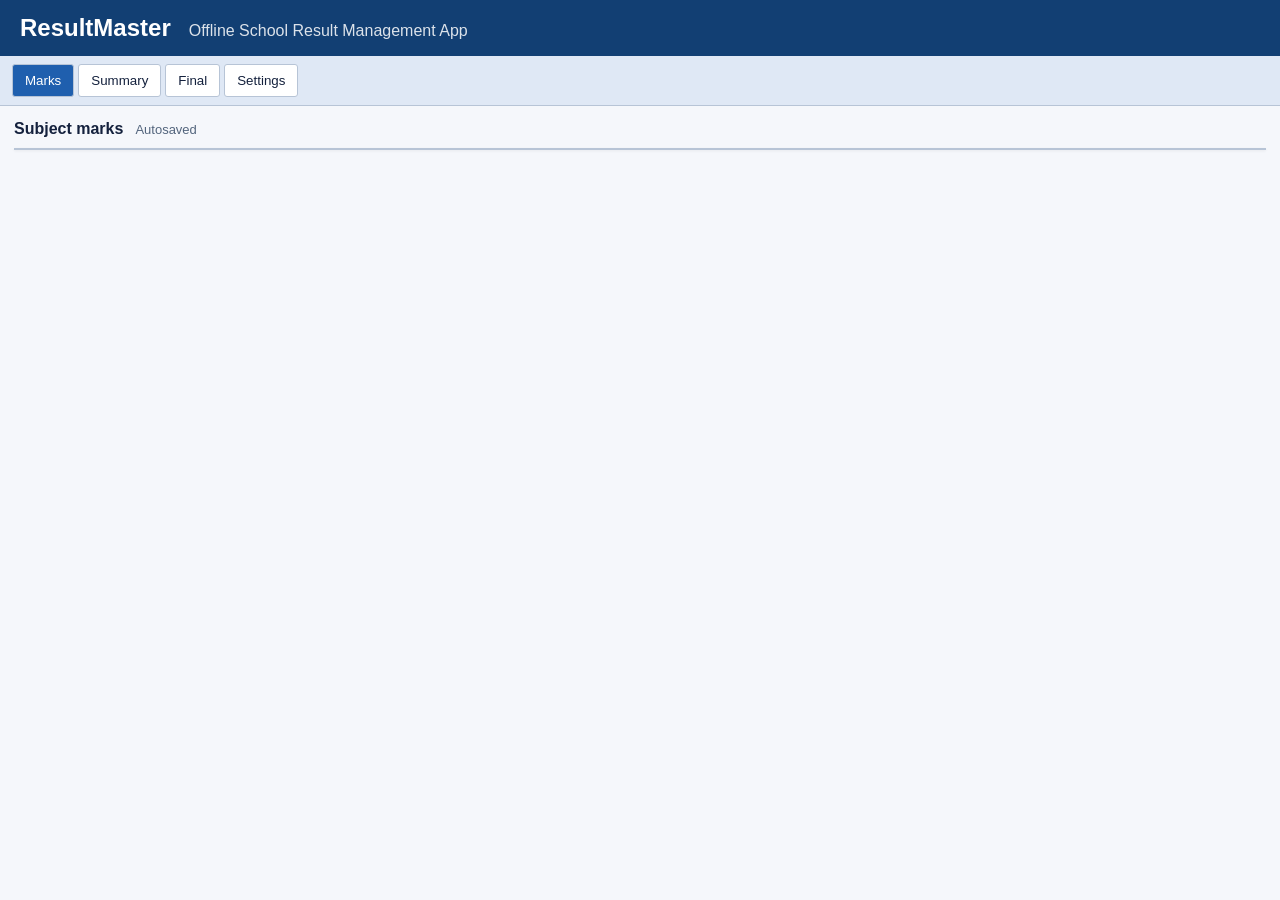
==== index.html @ 60fcd9a2 "Implement sprint 5 summary sheet" ====
<!doctype html>
<html lang="en">
<head>
  <meta charset="utf-8">
  <meta name="viewport" content="width=device-width, initial-scale=1">
  <title>ResultMaster</title>
  <link rel="stylesheet" href="styles.css">
</head>
<body>
  <header class="app-header"><h1>ResultMaster</h1><span>Offline School Result Management App</span></header>
  <nav class="tabs"><button class="tab active" data-tab="marks">Marks</button><button class="tab" data-tab="summary">Summary</button><button class="tab" data-tab="final">Final</button><button class="tab" data-tab="settings">Settings</button></nav>
  <main>
    <section id="marks" class="panel active"><div class="toolbar"><strong>Subject marks</strong><span id="save-state">Autosaved</span></div><div class="sheet-wrap"><table id="marks-table" class="sheet"></table></div></section>
    <section id="summary" class="panel"><div class="toolbar"><input id="search" placeholder="Search Roll Number or Student Name"><select id="sort"><option value="roll_no">Sort: Roll Number</option><option value="student_name">Sort: Student Name</option><option value="grand_total">Sort: Grand Total</option><option value="rank">Sort: Rank</option><option value="percentage">Sort: Percentage</option></select><a class="button" href="/api/export/summary.xlsx">Export Summary (.xlsx)</a></div><div class="sheet-wrap"><table id="summary-table" class="sheet"></table></div></section>
    <section id="final" class="panel placeholder"><h2>Final Sheet</h2><p>Placeholder only. The Final sheet will be implemented in a later sprint.</p></section>
    <section id="settings" class="panel"><div class="settings-grid"><label>Pass Marks<input id="pass-marks" type="number" min="0" step="0.01"></label><label>Max Marks per Subject<input id="max-marks" type="number" min="1" step="0.01"></label></div><h2>Remark Rules</h2><p>Enter minimum percentage thresholds. Calculations autosave immediately.</p><div id="remark-rules"></div></section>
  </main>
  <script src="app.js"></script>
</body>
</html>
---- styles.css ----
:root{--grid:#b7c4d6;--head:#e8f0fb;--accent:#1f5fae;--text:#14213d;--ok:#19764a;--bad:#b42318}*{box-sizing:border-box}body{margin:0;font-family:Arial,Helvetica,sans-serif;color:var(--text);background:#f5f7fb}.app-header{display:flex;align-items:baseline;gap:18px;padding:14px 20px;background:#123f73;color:white}.app-header h1{margin:0;font-size:24px}.app-header span{opacity:.85}.tabs{display:flex;gap:4px;padding:8px 12px;background:#dfe8f5;border-bottom:1px solid var(--grid)}.tab,.button{border:1px solid var(--grid);background:white;color:var(--text);padding:8px 12px;border-radius:3px;text-decoration:none;cursor:pointer}.tab.active{background:var(--accent);color:white}.panel{display:none;padding:14px}.panel.active{display:block}.toolbar{display:flex;align-items:center;gap:12px;margin-bottom:10px;flex-wrap:wrap}.toolbar input,.toolbar select,.settings-grid input,.rule input{height:34px;border:1px solid var(--grid);border-radius:2px;padding:6px;background:white}.sheet-wrap{overflow:auto;border:1px solid var(--grid);background:white;box-shadow:0 1px 3px #0001}.sheet{border-collapse:collapse;min-width:100%;font-size:14px}.sheet th,.sheet td{border:1px solid var(--grid);padding:7px 9px;white-space:nowrap;text-align:left}.sheet th{position:sticky;top:0;background:var(--head);font-weight:700}.sheet input{width:90px;border:0;background:#fffceb;padding:5px;text-align:right}.number{text-align:right}.pass{color:var(--ok);font-weight:700}.fail{color:var(--bad);font-weight:700}.settings-grid{display:flex;gap:16px;flex-wrap:wrap;margin-bottom:16px}.settings-grid label{display:grid;gap:6px;font-weight:700}.rule{display:flex;gap:8px;align-items:center;margin:8px 0}.rule input:first-child{width:110px}.rule input:last-child{width:240px}.placeholder{border:1px dashed var(--grid);background:white;min-height:220px}#save-state{font-size:13px;color:#53657d}
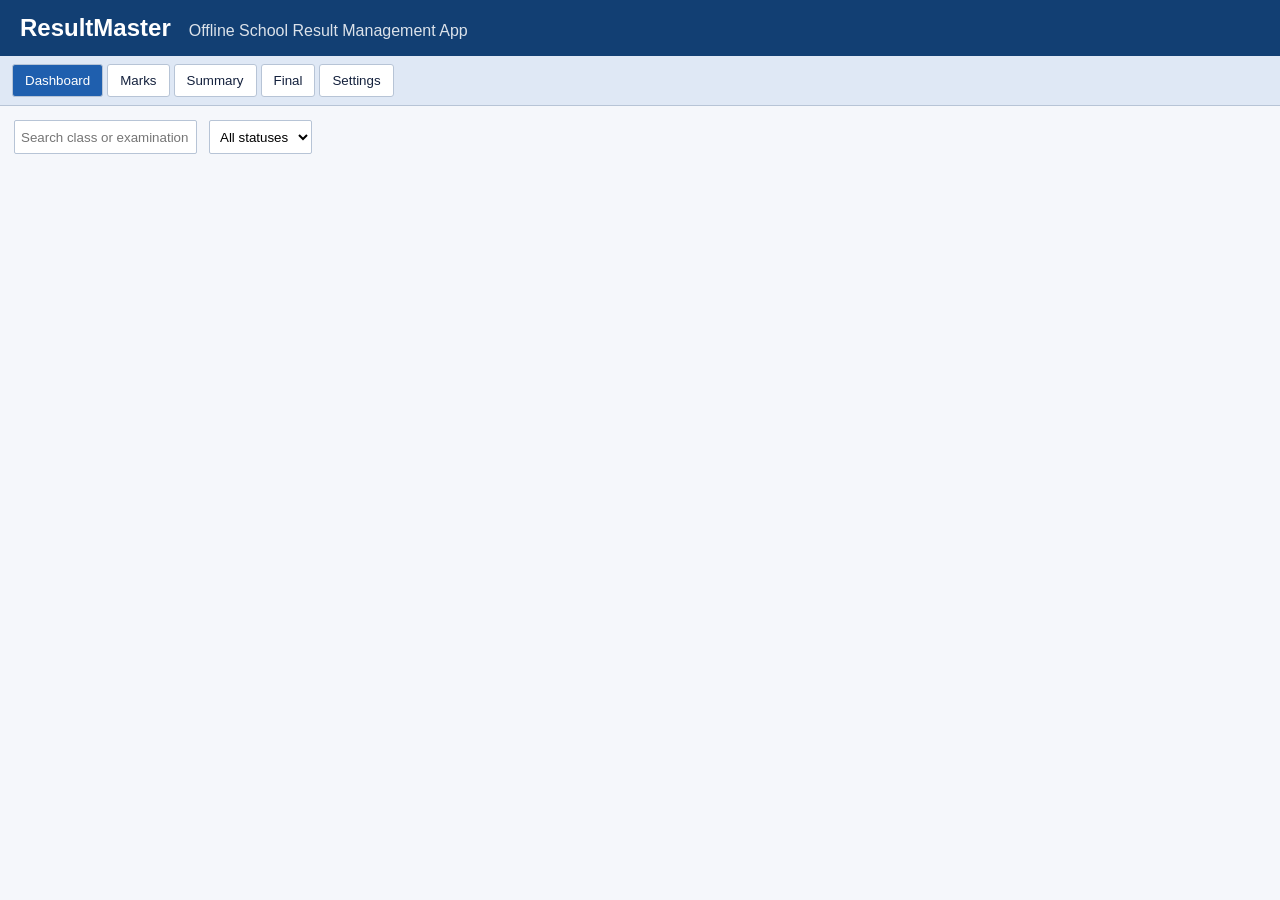
==== commit 18e266bd: "RM-015 complete dashboard and settings" ====
--- a/index.html
+++ b/index.html
@@ -8,12 +8,21 @@
 </head>
 <body>
   <header class="app-header"><h1>ResultMaster</h1><span>Offline School Result Management App</span></header>
-  <nav class="tabs"><button class="tab active" data-tab="marks">Marks</button><button class="tab" data-tab="summary">Summary</button><button class="tab" data-tab="final">Final</button><button class="tab" data-tab="settings">Settings</button></nav>
+  <nav class="tabs"><button class="tab active" data-tab="dashboard">Dashboard</button><button class="tab" data-tab="marks">Marks</button><button class="tab" data-tab="summary">Summary</button><button class="tab" data-tab="final">Final</button><button class="tab" data-tab="settings">Settings</button></nav>
   <main>
-    <section id="marks" class="panel active"><div class="toolbar"><strong>Subject marks</strong><span id="save-state">Autosaved</span></div><div class="sheet-wrap"><table id="marks-table" class="sheet"></table></div></section>
+    <section id="dashboard" class="panel active">
+      <div class="toolbar"><input id="dashboard-search" placeholder="Search class or examination"><select id="dashboard-status"><option value="">All statuses</option><option>Not Started</option><option>In Progress</option><option>Completed</option></select></div>
+      <div id="dashboard-groups" class="dashboard-groups"></div>
+    </section>
+    <section id="marks" class="panel"><div class="toolbar"><strong>Subject marks</strong><span id="save-state">Autosaved</span></div><div class="sheet-wrap"><table id="marks-table" class="sheet"></table></div></section>
     <section id="summary" class="panel"><div class="toolbar"><input id="search" placeholder="Search Roll Number or Student Name"><select id="sort"><option value="roll_no">Sort: Roll Number</option><option value="student_name">Sort: Student Name</option><option value="grand_total">Sort: Grand Total</option><option value="rank">Sort: Rank</option><option value="percentage">Sort: Percentage</option></select><a class="button" href="/api/export/summary.xlsx">Export Summary (.xlsx)</a></div><div class="sheet-wrap"><table id="summary-table" class="sheet"></table></div></section>
     <section id="final" class="panel placeholder"><h2>Final Sheet</h2><p>Placeholder only. The Final sheet will be implemented in a later sprint.</p></section>
-    <section id="settings" class="panel"><div class="settings-grid"><label>Pass Marks<input id="pass-marks" type="number" min="0" step="0.01"></label><label>Max Marks per Subject<input id="max-marks" type="number" min="1" step="0.01"></label></div><h2>Remark Rules</h2><p>Enter minimum percentage thresholds. Calculations autosave immediately.</p><div id="remark-rules"></div></section>
+    <section id="settings" class="panel">
+      <div class="settings-grid"><label>Pass Marks<input id="pass-marks" type="number" min="0" step="0.01"></label><label>Max Marks per Subject<input id="max-marks" type="number" min="1" step="0.01"></label><label>Distinction %<input id="distinction-percentage" type="number" min="0" max="100" step="0.01"></label><label>QI Calculation<select id="qi-basis"><option value="appeared">Appeared Students</option><option value="total">Total Students</option></select></label></div>
+      <h2>Score Bands</h2><p>Edit score-band thresholds or restore the defaults.</p><button id="restore-bands" class="button" type="button">Restore Defaults</button><div id="score-bands"></div>
+      <h2>Subject Inclusion Rules</h2><div id="subject-rules"></div>
+      <h2>Remark Rules</h2><p>Enter minimum percentage thresholds. Calculations autosave immediately.</p><div id="remark-rules"></div>
+    </section>
   </main>
   <script src="app.js"></script>
 </body>
--- a/styles.css
+++ b/styles.css
@@ -1 +1,2 @@
 :root{--grid:#b7c4d6;--head:#e8f0fb;--accent:#1f5fae;--text:#14213d;--ok:#19764a;--bad:#b42318}*{box-sizing:border-box}body{margin:0;font-family:Arial,Helvetica,sans-serif;color:var(--text);background:#f5f7fb}.app-header{display:flex;align-items:baseline;gap:18px;padding:14px 20px;background:#123f73;color:white}.app-header h1{margin:0;font-size:24px}.app-header span{opacity:.85}.tabs{display:flex;gap:4px;padding:8px 12px;background:#dfe8f5;border-bottom:1px solid var(--grid)}.tab,.button{border:1px solid var(--grid);background:white;color:var(--text);padding:8px 12px;border-radius:3px;text-decoration:none;cursor:pointer}.tab.active{background:var(--accent);color:white}.panel{display:none;padding:14px}.panel.active{display:block}.toolbar{display:flex;align-items:center;gap:12px;margin-bottom:10px;flex-wrap:wrap}.toolbar input,.toolbar select,.settings-grid input,.rule input{height:34px;border:1px solid var(--grid);border-radius:2px;padding:6px;background:white}.sheet-wrap{overflow:auto;border:1px solid var(--grid);background:white;box-shadow:0 1px 3px #0001}.sheet{border-collapse:collapse;min-width:100%;font-size:14px}.sheet th,.sheet td{border:1px solid var(--grid);padding:7px 9px;white-space:nowrap;text-align:left}.sheet th{position:sticky;top:0;background:var(--head);font-weight:700}.sheet input{width:90px;border:0;background:#fffceb;padding:5px;text-align:right}.number{text-align:right}.pass{color:var(--ok);font-weight:700}.fail{color:var(--bad);font-weight:700}.settings-grid{display:flex;gap:16px;flex-wrap:wrap;margin-bottom:16px}.settings-grid label{display:grid;gap:6px;font-weight:700}.rule{display:flex;gap:8px;align-items:center;margin:8px 0}.rule input:first-child{width:110px}.rule input:last-child{width:240px}.placeholder{border:1px dashed var(--grid);background:white;min-height:220px}#save-state{font-size:13px;color:#53657d}
+.dashboard-groups{display:grid;gap:16px}.class-group,.exam-group,.workbook-card{border:1px solid var(--grid);background:white;border-radius:6px;padding:14px}.class-group h2,.exam-group h3{margin:0 0 10px}.workbook-cards{display:grid;grid-template-columns:repeat(auto-fit,minmax(260px,1fr));gap:12px}.workbook-card{display:grid;gap:10px}.workbook-card div:first-child{display:flex;justify-content:space-between;gap:10px}.workbook-card span{color:#53657d}.status-pill{justify-self:start;border-radius:999px;padding:4px 9px;font-size:12px;font-weight:700;background:#edf2f7}.status-pill.completed{background:#dff7ea;color:var(--ok)}.status-pill.in-progress{background:#fff4d6;color:#8a5a00}.status-pill.not-started{background:#f1f5f9;color:#53657d}progress{width:100%;height:12px}.subject-rule{display:flex;gap:16px;align-items:center;flex-wrap:wrap;margin:8px 0;padding:8px;border:1px solid var(--grid);background:white}.empty{padding:20px;background:white;border:1px dashed var(--grid)}
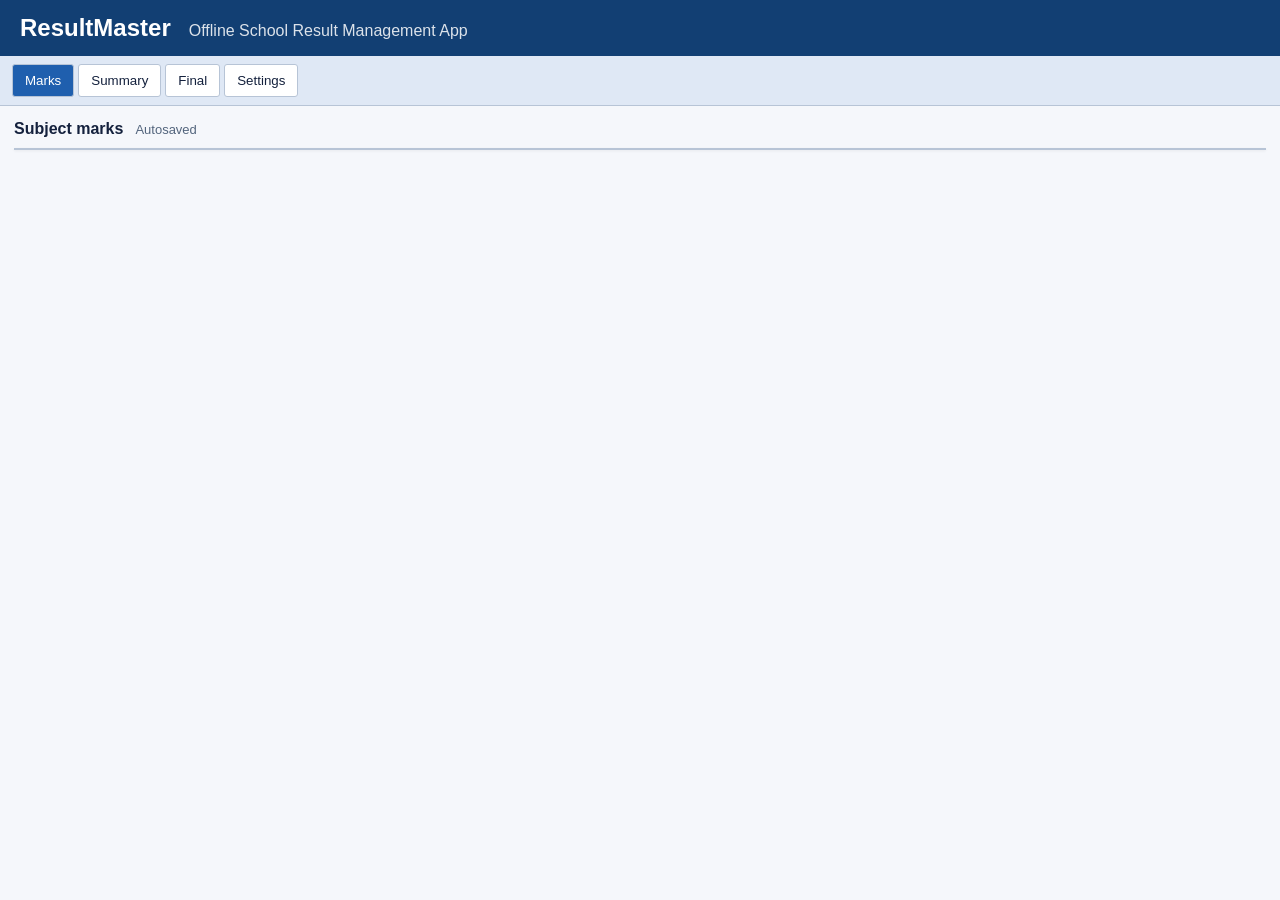
==== commit fa9b6d86: "Prepare testing and release fixes" ====
--- a/index.html
+++ b/index.html
@@ -8,21 +8,12 @@
 </head>
 <body>
   <header class="app-header"><h1>ResultMaster</h1><span>Offline School Result Management App</span></header>
-  <nav class="tabs"><button class="tab active" data-tab="dashboard">Dashboard</button><button class="tab" data-tab="marks">Marks</button><button class="tab" data-tab="summary">Summary</button><button class="tab" data-tab="final">Final</button><button class="tab" data-tab="settings">Settings</button></nav>
+  <nav class="tabs"><button class="tab active" data-tab="marks">Marks</button><button class="tab" data-tab="summary">Summary</button><button class="tab" data-tab="final">Final</button><button class="tab" data-tab="settings">Settings</button></nav>
   <main>
-    <section id="dashboard" class="panel active">
-      <div class="toolbar"><input id="dashboard-search" placeholder="Search class or examination"><select id="dashboard-status"><option value="">All statuses</option><option>Not Started</option><option>In Progress</option><option>Completed</option></select></div>
-      <div id="dashboard-groups" class="dashboard-groups"></div>
-    </section>
-    <section id="marks" class="panel"><div class="toolbar"><strong>Subject marks</strong><span id="save-state">Autosaved</span></div><div class="sheet-wrap"><table id="marks-table" class="sheet"></table></div></section>
+    <section id="marks" class="panel active"><div class="toolbar"><strong>Subject marks</strong><span id="save-state">Autosaved</span></div><div class="sheet-wrap"><table id="marks-table" class="sheet"></table></div></section>
     <section id="summary" class="panel"><div class="toolbar"><input id="search" placeholder="Search Roll Number or Student Name"><select id="sort"><option value="roll_no">Sort: Roll Number</option><option value="student_name">Sort: Student Name</option><option value="grand_total">Sort: Grand Total</option><option value="rank">Sort: Rank</option><option value="percentage">Sort: Percentage</option></select><a class="button" href="/api/export/summary.xlsx">Export Summary (.xlsx)</a></div><div class="sheet-wrap"><table id="summary-table" class="sheet"></table></div></section>
-    <section id="final" class="panel placeholder"><h2>Final Sheet</h2><p>Placeholder only. The Final sheet will be implemented in a later sprint.</p></section>
-    <section id="settings" class="panel">
-      <div class="settings-grid"><label>Pass Marks<input id="pass-marks" type="number" min="0" step="0.01"></label><label>Max Marks per Subject<input id="max-marks" type="number" min="1" step="0.01"></label><label>Distinction %<input id="distinction-percentage" type="number" min="0" max="100" step="0.01"></label><label>QI Calculation<select id="qi-basis"><option value="appeared">Appeared Students</option><option value="total">Total Students</option></select></label></div>
-      <h2>Score Bands</h2><p>Edit score-band thresholds or restore the defaults.</p><button id="restore-bands" class="button" type="button">Restore Defaults</button><div id="score-bands"></div>
-      <h2>Subject Inclusion Rules</h2><div id="subject-rules"></div>
-      <h2>Remark Rules</h2><p>Enter minimum percentage thresholds. Calculations autosave immediately.</p><div id="remark-rules"></div>
-    </section>
+    <section id="final" class="panel"><div class="toolbar"><strong>Final Sheet</strong><span>Dynamic subject columns with totals and pass/fail status.</span></div><div class="sheet-wrap"><table id="final-table" class="sheet"></table></div></section>
+    <section id="settings" class="panel"><div class="settings-grid"><label>Pass Marks<input id="pass-marks" type="number" min="0" step="0.01"></label><label>Max Marks per Subject<input id="max-marks" type="number" min="1" step="0.01"></label></div><h2>Remark Rules</h2><p>Enter minimum percentage thresholds. Calculations autosave immediately.</p><div id="remark-rules"></div></section>
   </main>
   <script src="app.js"></script>
 </body>
--- a/styles.css
+++ b/styles.css
@@ -1,2 +1,10 @@
 :root{--grid:#b7c4d6;--head:#e8f0fb;--accent:#1f5fae;--text:#14213d;--ok:#19764a;--bad:#b42318}*{box-sizing:border-box}body{margin:0;font-family:Arial,Helvetica,sans-serif;color:var(--text);background:#f5f7fb}.app-header{display:flex;align-items:baseline;gap:18px;padding:14px 20px;background:#123f73;color:white}.app-header h1{margin:0;font-size:24px}.app-header span{opacity:.85}.tabs{display:flex;gap:4px;padding:8px 12px;background:#dfe8f5;border-bottom:1px solid var(--grid)}.tab,.button{border:1px solid var(--grid);background:white;color:var(--text);padding:8px 12px;border-radius:3px;text-decoration:none;cursor:pointer}.tab.active{background:var(--accent);color:white}.panel{display:none;padding:14px}.panel.active{display:block}.toolbar{display:flex;align-items:center;gap:12px;margin-bottom:10px;flex-wrap:wrap}.toolbar input,.toolbar select,.settings-grid input,.rule input{height:34px;border:1px solid var(--grid);border-radius:2px;padding:6px;background:white}.sheet-wrap{overflow:auto;border:1px solid var(--grid);background:white;box-shadow:0 1px 3px #0001}.sheet{border-collapse:collapse;min-width:100%;font-size:14px}.sheet th,.sheet td{border:1px solid var(--grid);padding:7px 9px;white-space:nowrap;text-align:left}.sheet th{position:sticky;top:0;background:var(--head);font-weight:700}.sheet input{width:90px;border:0;background:#fffceb;padding:5px;text-align:right}.number{text-align:right}.pass{color:var(--ok);font-weight:700}.fail{color:var(--bad);font-weight:700}.settings-grid{display:flex;gap:16px;flex-wrap:wrap;margin-bottom:16px}.settings-grid label{display:grid;gap:6px;font-weight:700}.rule{display:flex;gap:8px;align-items:center;margin:8px 0}.rule input:first-child{width:110px}.rule input:last-child{width:240px}.placeholder{border:1px dashed var(--grid);background:white;min-height:220px}#save-state{font-size:13px;color:#53657d}
 .dashboard-groups{display:grid;gap:16px}.class-group,.exam-group,.workbook-card{border:1px solid var(--grid);background:white;border-radius:6px;padding:14px}.class-group h2,.exam-group h3{margin:0 0 10px}.workbook-cards{display:grid;grid-template-columns:repeat(auto-fit,minmax(260px,1fr));gap:12px}.workbook-card{display:grid;gap:10px}.workbook-card div:first-child{display:flex;justify-content:space-between;gap:10px}.workbook-card span{color:#53657d}.status-pill{justify-self:start;border-radius:999px;padding:4px 9px;font-size:12px;font-weight:700;background:#edf2f7}.status-pill.completed{background:#dff7ea;color:var(--ok)}.status-pill.in-progress{background:#fff4d6;color:#8a5a00}.status-pill.not-started{background:#f1f5f9;color:#53657d}progress{width:100%;height:12px}.subject-rule{display:flex;gap:16px;align-items:center;flex-wrap:wrap;margin:8px 0;padding:8px;border:1px solid var(--grid);background:white}.empty{padding:20px;background:white;border:1px dashed var(--grid)}
+.sheet-wrap{max-height:calc(100vh - 170px)}
+.final-wrap{overflow:auto}
+.sheet th:nth-child(1),.sheet td:nth-child(1){position:sticky;left:0;z-index:2;background:white;min-width:64px}
+.sheet th:nth-child(2),.sheet td:nth-child(2){position:sticky;left:64px;z-index:2;background:white;min-width:96px}
+.sheet th:nth-child(3),.sheet td:nth-child(3){position:sticky;left:160px;z-index:2;background:white;min-width:190px}
+.sheet thead th{z-index:3}.sheet thead th:nth-child(-n+3){z-index:4;background:var(--head)}
+.sheet tbody tr:nth-child(even) td{background:#f8fbff}.sheet tbody tr:nth-child(even) td:nth-child(-n+3){background:#eef5ff}
+.final-sheet{min-width:max-content}.final-sheet td:nth-last-child(5),.final-sheet td:nth-last-child(4),.final-sheet td:nth-last-child(3){font-weight:700;background:#fffceb}
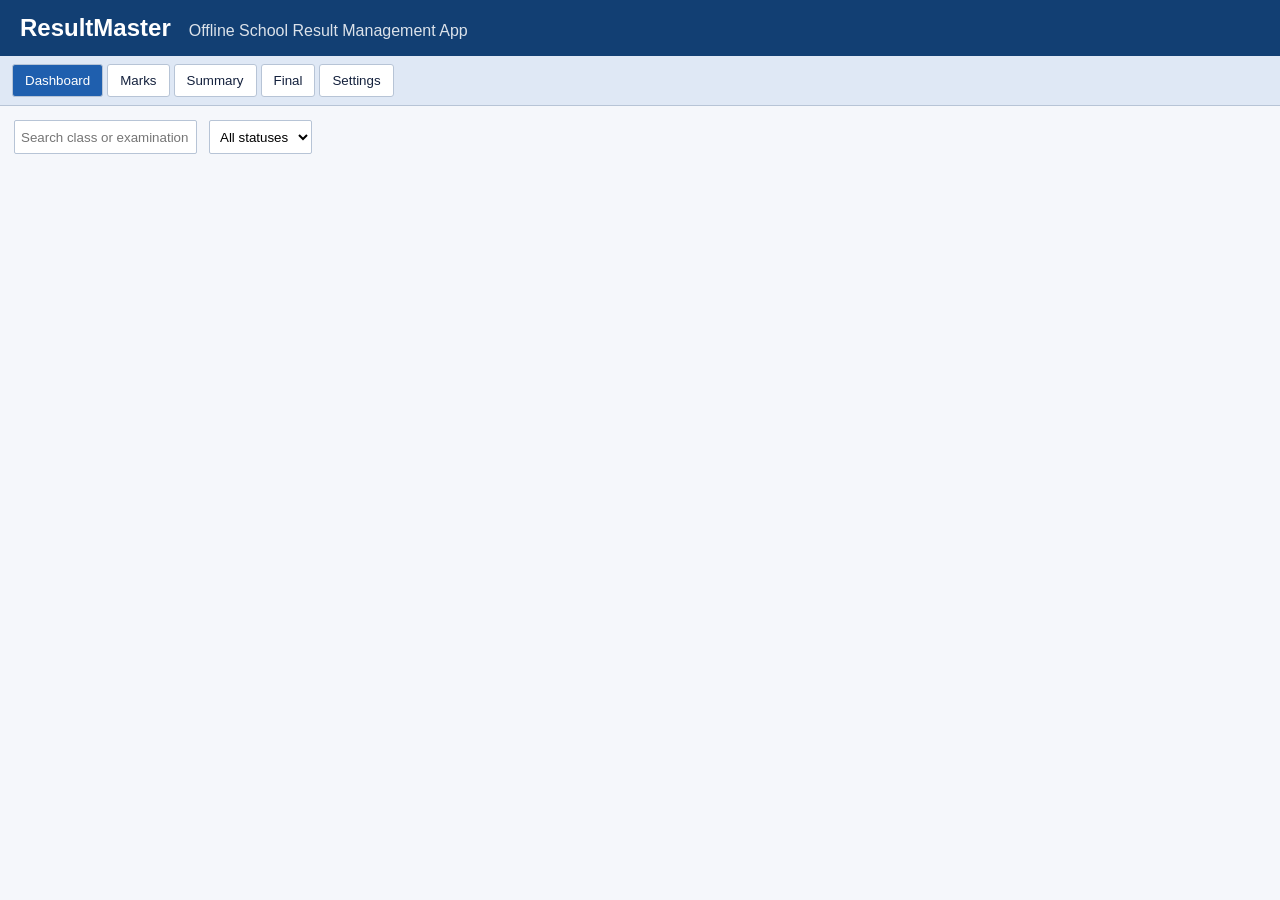
==== commit ecb72b28: "Merge branch 'main' into codex/review-and-prepare-resultmaker-for-release" ====
--- a/index.html
+++ b/index.html
@@ -8,12 +8,21 @@
 </head>
 <body>
   <header class="app-header"><h1>ResultMaster</h1><span>Offline School Result Management App</span></header>
-  <nav class="tabs"><button class="tab active" data-tab="marks">Marks</button><button class="tab" data-tab="summary">Summary</button><button class="tab" data-tab="final">Final</button><button class="tab" data-tab="settings">Settings</button></nav>
+  <nav class="tabs"><button class="tab active" data-tab="dashboard">Dashboard</button><button class="tab" data-tab="marks">Marks</button><button class="tab" data-tab="summary">Summary</button><button class="tab" data-tab="final">Final</button><button class="tab" data-tab="settings">Settings</button></nav>
   <main>
-    <section id="marks" class="panel active"><div class="toolbar"><strong>Subject marks</strong><span id="save-state">Autosaved</span></div><div class="sheet-wrap"><table id="marks-table" class="sheet"></table></div></section>
+    <section id="dashboard" class="panel active">
+      <div class="toolbar"><input id="dashboard-search" placeholder="Search class or examination"><select id="dashboard-status"><option value="">All statuses</option><option>Not Started</option><option>In Progress</option><option>Completed</option></select></div>
+      <div id="dashboard-groups" class="dashboard-groups"></div>
+    </section>
+    <section id="marks" class="panel"><div class="toolbar"><strong>Subject marks</strong><span id="save-state">Autosaved</span></div><div class="sheet-wrap"><table id="marks-table" class="sheet"></table></div></section>
     <section id="summary" class="panel"><div class="toolbar"><input id="search" placeholder="Search Roll Number or Student Name"><select id="sort"><option value="roll_no">Sort: Roll Number</option><option value="student_name">Sort: Student Name</option><option value="grand_total">Sort: Grand Total</option><option value="rank">Sort: Rank</option><option value="percentage">Sort: Percentage</option></select><a class="button" href="/api/export/summary.xlsx">Export Summary (.xlsx)</a></div><div class="sheet-wrap"><table id="summary-table" class="sheet"></table></div></section>
-    <section id="final" class="panel"><div class="toolbar"><strong>Final Sheet</strong><span>Dynamic subject columns with totals and pass/fail status.</span></div><div class="sheet-wrap"><table id="final-table" class="sheet"></table></div></section>
-    <section id="settings" class="panel"><div class="settings-grid"><label>Pass Marks<input id="pass-marks" type="number" min="0" step="0.01"></label><label>Max Marks per Subject<input id="max-marks" type="number" min="1" step="0.01"></label></div><h2>Remark Rules</h2><p>Enter minimum percentage thresholds. Calculations autosave immediately.</p><div id="remark-rules"></div></section>
+    <section id="final" class="panel placeholder"><h2>Final Sheet</h2><p>Placeholder only. The Final sheet will be implemented in a later sprint.</p></section>
+    <section id="settings" class="panel">
+      <div class="settings-grid"><label>Pass Marks<input id="pass-marks" type="number" min="0" step="0.01"></label><label>Max Marks per Subject<input id="max-marks" type="number" min="1" step="0.01"></label><label>Distinction %<input id="distinction-percentage" type="number" min="0" max="100" step="0.01"></label><label>QI Calculation<select id="qi-basis"><option value="appeared">Appeared Students</option><option value="total">Total Students</option></select></label></div>
+      <h2>Score Bands</h2><p>Edit score-band thresholds or restore the defaults.</p><button id="restore-bands" class="button" type="button">Restore Defaults</button><div id="score-bands"></div>
+      <h2>Subject Inclusion Rules</h2><div id="subject-rules"></div>
+      <h2>Remark Rules</h2><p>Enter minimum percentage thresholds. Calculations autosave immediately.</p><div id="remark-rules"></div>
+    </section>
   </main>
   <script src="app.js"></script>
 </body>
